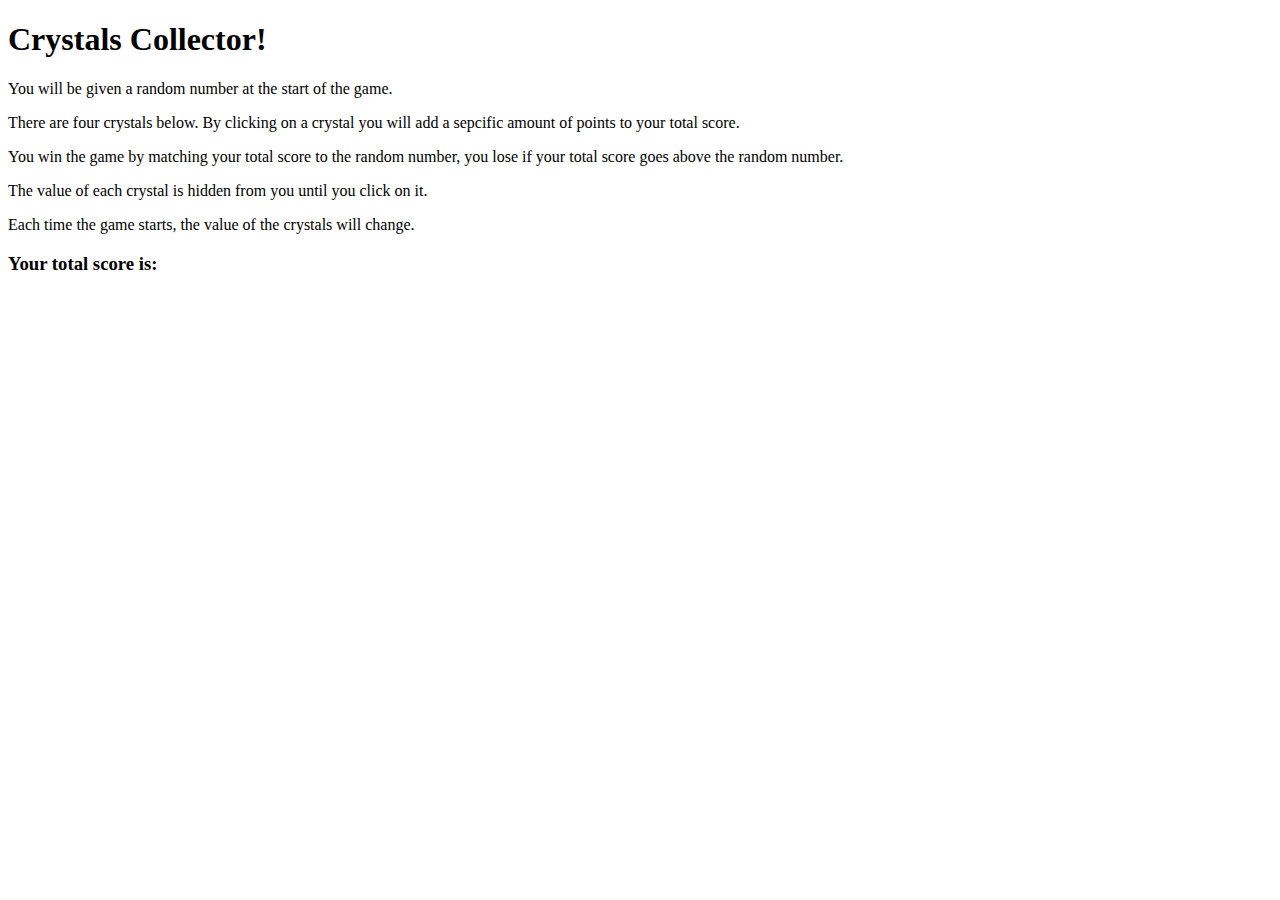
==== index.html @ ce485013 "basic layout and javascript setup" ====
<!DOCTYPE html>
<html>
<head>
	<title>Crystal Clicker</title>
	<script src="assets/javascript/game.js"></script>
	<script src="https://code.jquery.com/jquery-3.2.1.slim.min.js" integrity="sha384-KJ3o2DKtIkvYIK3UENzmM7KCkRr/rE9/Qpg6aAZGJwFDMVNA/GpGFF93hXpG5KkN" crossorigin="anonymous"></script>
        <script src="https://cdnjs.cloudflare.com/ajax/libs/popper.js/1.12.9/umd/popper.min.js" integrity="sha384-ApNbgh9B+Y1QKtv3Rn7W3mgPxhU9K/ScQsAP7hUibX39j7fakFPskvXusvfa0b4Q" crossorigin="anonymous"></script>
         <script src="https://maxcdn.bootstrapcdn.com/bootstrap/4.0.0-beta.3/js/bootstrap.min.js" integrity="sha384-a5N7Y/aK3qNeh15eJKGWxsqtnX/wWdSZSKp+81YjTmS15nvnvxKHuzaWwXHDli+4" crossorigin="anonymous"></script>
         <link rel="stylesheet" type="text/css" href="assets/css/style.css">
</head>
<body>

	<div class="container">
		<div class="row">
			<h1>Crystals Collector!</h1>

		</div>
		<div class="row">
			<p>You will be given a random number at the start of the game.</p>
			<p>There are four crystals below. By clicking on a crystal you will add a sepcific amount of points to your total score.</p>
			<p>You win the game by matching your total score to the random number, you lose if your total score goes above the random number.</p>
			<p>The value of each crystal is hidden from you until you click on it.</p>
			<p>Each time the game starts, the value of the crystals will change.</p>
		</div>
		<div class="row">
			<div class="col-md-3" id="randomNumber"></div>
			<div class="col-md-1" id="winsLosses"></div>
		</div>
		<div id="crystals">
		</div>
		<div class="row">
			<h3>Your total score is:</h3>
		</div>
		<div class="row">
			<div class="col-md-3" id="totalScore"></div>
		</div>



	</div>
</body>
</html>
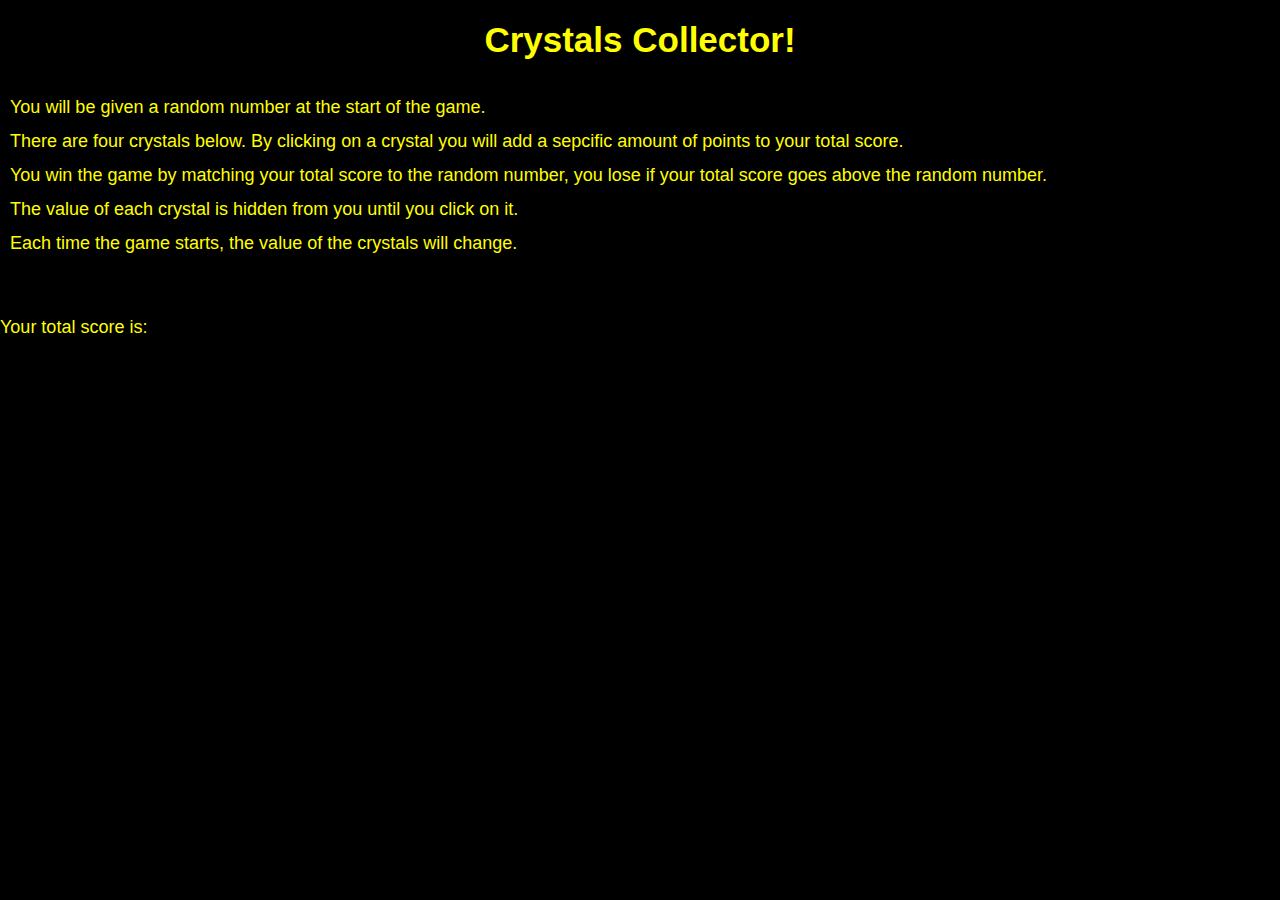
==== commit 80c7b833: "css and js fixes" ====
--- a/index.html
+++ b/index.html
@@ -2,11 +2,15 @@
 <html>
 <head>
 	<title>Crystal Clicker</title>
+	<meta name="viewport" content="width=device-width, initial-scale=1, shrink-to-fit=no">
 	<script src="assets/javascript/game.js"></script>
 	<script src="https://code.jquery.com/jquery-3.2.1.slim.min.js" integrity="sha384-KJ3o2DKtIkvYIK3UENzmM7KCkRr/rE9/Qpg6aAZGJwFDMVNA/GpGFF93hXpG5KkN" crossorigin="anonymous"></script>
+
         <script src="https://cdnjs.cloudflare.com/ajax/libs/popper.js/1.12.9/umd/popper.min.js" integrity="sha384-ApNbgh9B+Y1QKtv3Rn7W3mgPxhU9K/ScQsAP7hUibX39j7fakFPskvXusvfa0b4Q" crossorigin="anonymous"></script>
          <script src="https://maxcdn.bootstrapcdn.com/bootstrap/4.0.0-beta.3/js/bootstrap.min.js" integrity="sha384-a5N7Y/aK3qNeh15eJKGWxsqtnX/wWdSZSKp+81YjTmS15nvnvxKHuzaWwXHDli+4" crossorigin="anonymous"></script>
+          <link rel="stylesheet" type="text/css" href="assets/css/reset.css">
          <link rel="stylesheet" type="text/css" href="assets/css/style.css">
+
 </head>
 <body>
 
@@ -16,18 +20,21 @@
 
 		</div>
 		<div class="row">
+			<div class="columns col-md-8 bg-light">
 			<p>You will be given a random number at the start of the game.</p>
 			<p>There are four crystals below. By clicking on a crystal you will add a sepcific amount of points to your total score.</p>
 			<p>You win the game by matching your total score to the random number, you lose if your total score goes above the random number.</p>
 			<p>The value of each crystal is hidden from you until you click on it.</p>
 			<p>Each time the game starts, the value of the crystals will change.</p>
+			</div>
 		</div>
-		<div class="row">
-			<div class="col-md-3" id="randomNumber"></div>
-			<div class="col-md-1" id="winsLosses"></div>
+		<div class="row justify-content-around">
+			<div class="columns col" id="randomNumber"></div>
+			<div class="columns col" id="winsLosses"></div>
 		</div>
-		<div id="crystals">
-		</div>
+		<div class="row"></div>
+			<div id="crystals">
+			</div>
 		<div class="row">
 			<h3>Your total score is:</h3>
 		</div>
--- a/assets/css/style.css
+++ b/assets/css/style.css
@@ -0,0 +1,30 @@
+body {
+  font-family: Arial, "Helvetica Neue", Helvetica, sans-serif;
+  font-size: 18px;
+  color: yellow;
+  line-height: 34px;
+  background-color: black;
+  
+}
+h1 {
+	text-align: center;
+	font-size: 35px;
+	line-height: 80px;
+	font-weight: bolder;
+}
+h2 {
+	font-size: 20px;
+	font-weight: bold;
+}
+/*.container {
+	margin: 10 auto;
+}*/
+.columns{
+	padding: 10px;
+	/*margin-top: 10px;*/
+}
+.crystal-image {
+	padding: 10px;
+	width: 100px;
+	height: 100px;
+}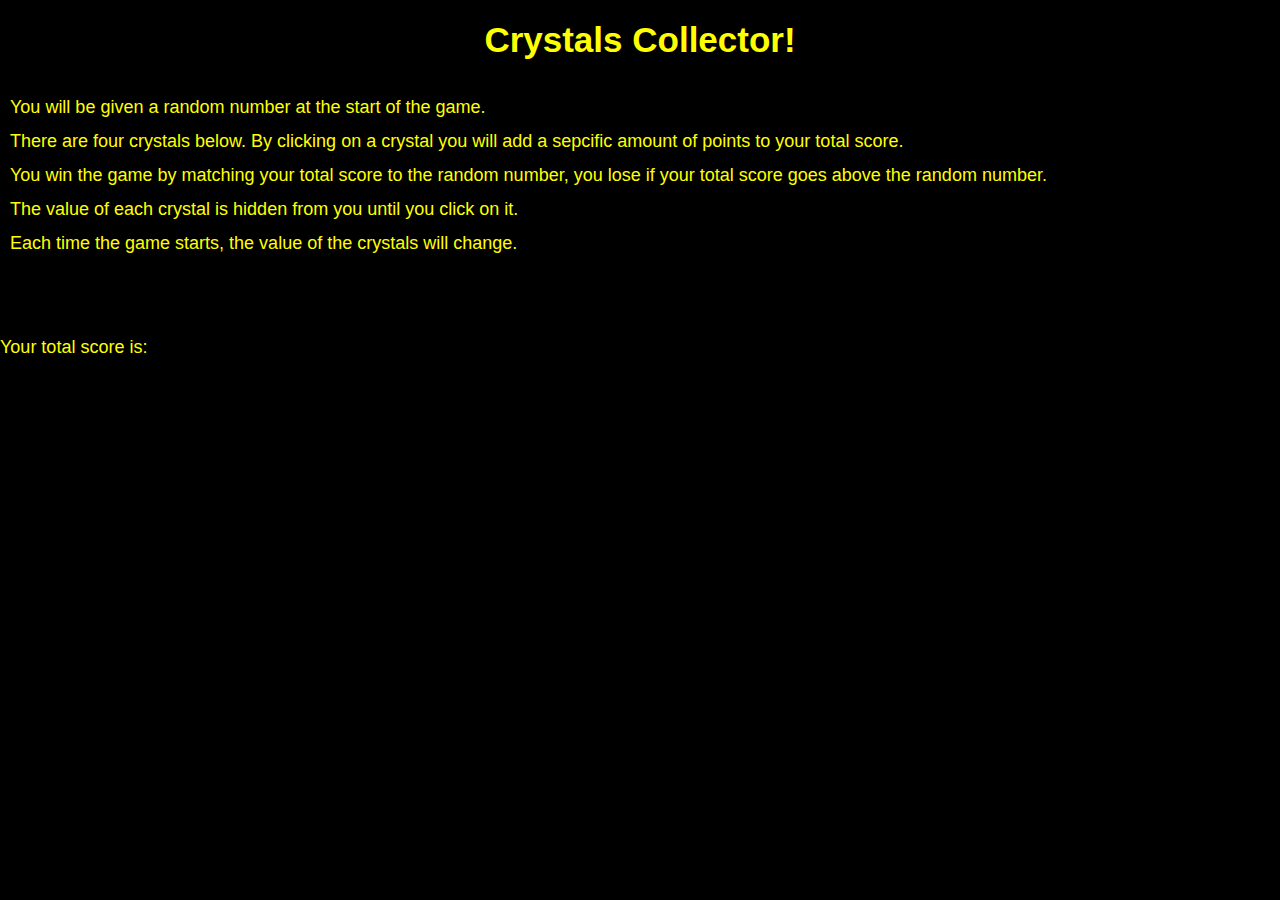
==== commit c97bd4a9: "bootstrap stuff" ====
--- a/index.html
+++ b/index.html
@@ -15,31 +15,37 @@
 <body>
 
 	<div class="container">
-		<div class="row">
+		<div class="page-header">
 			<h1>Crystals Collector!</h1>
 
 		</div>
 		<div class="row">
-			<div class="columns col-md-8 bg-light">
-			<p>You will be given a random number at the start of the game.</p>
-			<p>There are four crystals below. By clicking on a crystal you will add a sepcific amount of points to your total score.</p>
-			<p>You win the game by matching your total score to the random number, you lose if your total score goes above the random number.</p>
-			<p>The value of each crystal is hidden from you until you click on it.</p>
-			<p>Each time the game starts, the value of the crystals will change.</p>
+			<div class="col-2"></div>
+			<div class="col-6 columns">
+				<p>You will be given a random number at the start of the game.</p>
+				<p>There are four crystals below. By clicking on a crystal you will add a sepcific amount of points to your total score.</p>
+				<p>You win the game by matching your total score to the random number, you lose if your total score goes above the random number.</p>
+				<p>The value of each crystal is hidden from you until you click on it.</p>
+				<p>Each time the game starts, the value of the crystals will change.</p>
 			</div>
+			<div class="col-2"></div>
 		</div>
-		<div class="row justify-content-around">
-			<div class="columns col" id="randomNumber"></div>
-			<div class="columns col" id="winsLosses"></div>
+		<div class="row">
+			<span class="playerScore">
+				<div class="col-md-3 columns mx-auto" id="randomNumber"></div>
+				<div class="col-md-1 columns mx-auto" id="winsLosses"></div>
+			</span>
 		</div>
+		
 		<div class="row"></div>
 			<div id="crystals">
 			</div>
 		<div class="row">
+			<div class="col-md-3 columns"></div>
 			<h3>Your total score is:</h3>
 		</div>
 		<div class="row">
-			<div class="col-md-3" id="totalScore"></div>
+			<div class="col-md-3 columns" id="totalScore"></div>
 		</div>
 
 
--- a/assets/css/style.css
+++ b/assets/css/style.css
@@ -27,4 +27,5 @@
 	padding: 10px;
 	width: 100px;
 	height: 100px;
+	padding: 10px;
 }